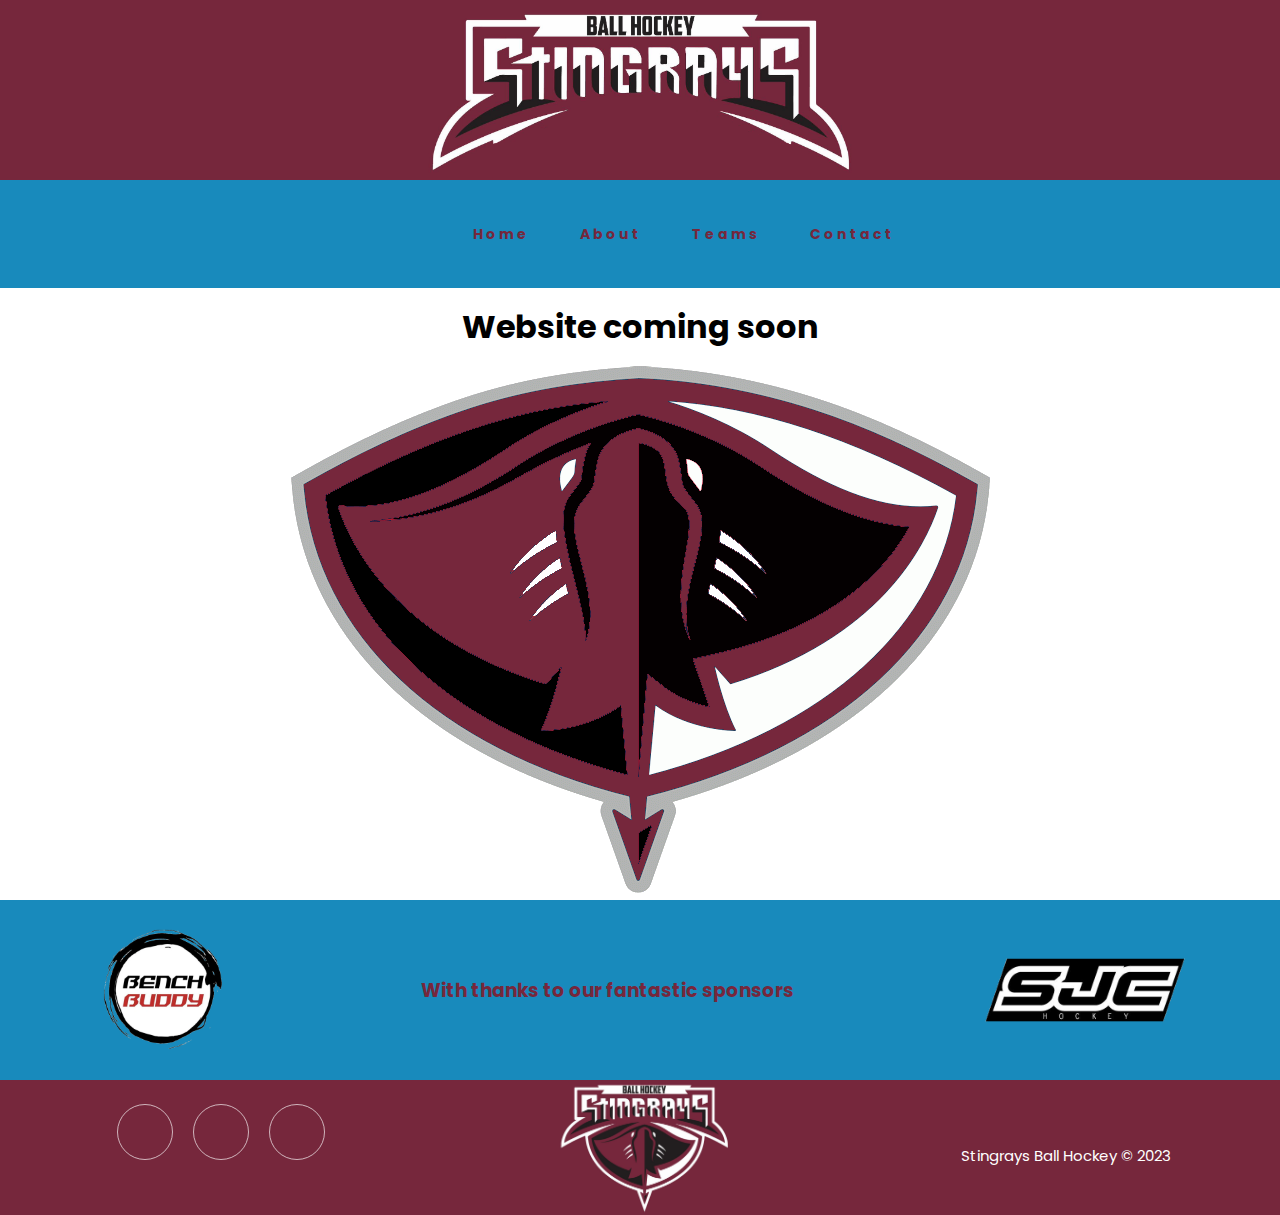
==== about.html @ 5287bc20 "Add files via upload" ====
<!DOCTYPE html>
<html lang="en">
  <head>
    <meta charset="UTF-8">
    <meta name="viewport" content="width=device-width, initial-scale=1.0">
    <meta http-equiv="X-UA-Compatible" content="ie=edge">
    <title>Stingrays Ball Hockey Club</title>
    <link rel="stylesheet" href="./styles.css">
	<link rel="stylesheet" href="https://cdnjs.cloudflare.com/ajax/libs/font-awesome/6.4.2/css/all.min.css" integrity="sha512-z3gLpd7yknf1YoNbCzqRKc4qyor8gaKU1qmn+CShxbuBusANI9QpRohGBreCFkKxLhei6S9CQXFEbbKuqLg0DA==" crossorigin="anonymous" referrerpolicy="no-referrer" />
	<link href="https://fonts.googleapis.com/css2?family=Poppins" rel="stylesheet">
  </head>
  <body>
	<div class="header">
		<div class="logo">
			<img class="header-logo" src="./img/Wording Take 2.png" alt="Stingrays">
		</div>
	</div>
    <nav>
		<ul class="nav-links">
			<li><a href="./index.html">Home</a></li>
			<li><a href="./about.html">About</a></li>
			<li>
			<a href="./teams.html">Teams</a>
			<ul class="dropdown">
				<li><a href="./seniorteams/senior-a.html">Senior A</a></li>
				<li><a href="./seniorteams/senior-maroon.html">Senior Maroon</a></li>
				<li><a href="./seniorteams/senior-blue.html">Senior Blue</a></li>
				<li><a href="./juniorteams/u16.html">Under 16's</a></li>
				<li><a href="./juniorteams/u13.html">Under 13's</a></li>
				<li><a href="./juniorteams/u10.html">Under 10's</a></li>
				<li><a href="./juniorteams/u7.html">Under 7's</a></li>
			</ul>
			</li>
			<li><a href="./contact.html">Contact</a></li>
		</ul>
		<div class="burger">
			<div class="line1"></div>
			<div class="line2"></div>
			<div class="line3"></div>
		</div>
	</nav>
	<section class="content">
		<h1>Website coming soon</h1>
		<img class="content-logo" src="./img/alternate logo.png" alt="StingraysBHC">
	</section>
	<section class="sponsors">
		<div class="sponsorslogos">
			<img class="sponsors-logo" src="./img/bench-buddy.png" alt="Bench Buddy">
			<h3>With thanks to our fantastic sponsors</h3>
			<img class="sponsors-logo" src="./img/sjc.png" alt="SJC Hockey">
		</div>
	</section>
	<section class="footer">
			<div class="social">
				<a href="https://www.facebook.com/StingraysBallHockey"><i class="fab fa-facebook"></i></a>
				<a href="https://www.instagram.com/StingraysBHC"><i class="fab fa-instagram"></i></a>
				<a href="https://twitter.com/StingraysBHC"><i class="fab fa-twitter"></i></a>
			</div>
			<img class="footer-logo" src="./img/logo.png" alt="Stingrays">
			<p class="copyright">
				Stingrays Ball Hockey © 2023
			</p>
	</section>
		
	<script src="app.js"></script>
  </body>
</html>
---- styles.css ----
* {
	margin: 0px;
	padding: 0px;
	box-sizing: border-box;
}

.header {
	display: flex;
	justify-content: space-around;
	align-items: center;
	max-height: 20vh;
	background-color: #76273C;
	font-family: 'Poppins', sans-serif;
}

.header-logo {
	display: flex;
	justify-content: space-around;
	align-items: center;
	max-height: 20vh;
	background-color: #76273C;
	font-family: 'Poppins', sans-serif;
}


nav {
	display: flex;
	justify-content: space-around;
	align-items: center;
	min-height: 12vh;
	background-color: #188ABC;
	font-family: 'Poppins', sans-serif;
}

.logo {
	color: rgb(226,226,226);
	text-transform: uppercase;
	letter-spacing: 5px;
	font-size: 20px;
}

.nav-links {
	display: flex;
	justify-content: space-around;
	width: 30%;
}

.nav-links a:hover {
	background-color: #76273C;
	color: white;
}

.nav-links li {
	list-style: none;
}

.nav-links a {
	color: #76273C;
	text-decoration: none;
	letter-spacing: 3px;
	font-weight: bold;
	font-size: 14px;
}

ul {
	list-style: none;
	background: #188ABC;
}

ul li {
	display: inline-block;
	position: relative;
}

ul li a {
	display: block;
	padding: 20px 25px;
	color: #76273C;
	text-decoration: none;
	text-align: center;
	font-size: 20px;
}

ul li ul.dropdown li {
	display: block;
}

ul li ul.dropdown {
	width: 100%;
	position: absolute;
	z-index: 999;
	display: none;
}

ul li:hover ul.dropdown {
	display:block;
	background-color: #188ABC;
	width: 100%;
}

.burger {
	display: none;
	cursor: pointer;
}

.burger div {
	width: 25px;
	height: 3px;
	background-color: #76273C;
	margin: 5px;
	transition: all 0.3s ease; 
}

.content {
	height: 68vh;
	top: 32vh;
	display: flex;
	flex-direction: column;
	align-items: center;
	width: 100%;
	padding: 15px;
	font-family: 'Poppins', sans-serif;
}

.content .content-logo {
	padding-top: 15px;
}

.sponsorslogos {
	font-family: 'Poppins', sans-serif;
	padding: 40px 0;
	display: flex;
	justify-content: space-around;
	align-items: center;
	max-height: 20vh;
	background-color: #188ABC;
	right:0;
}

.sponsorslogos h3 {
	color: #76273C;
}

.sponsors-logo {
	max-width: 200px;
	display: flex;
	justify-content: space-around;
	align-items: center;
	max-height: 15vh;
}

.footer {
	font-family: 'Poppins', sans-serif;
	padding: 40px 0;
	display: flex;
	justify-content: space-around;
	align-items: center;
	max-height: 15vh;
	background-color: #76273C;
}

.footer .social{
	text-align: center;
	padding-bottom: 25px;
	color: white;
}

.footer .social a{
	font-size: 40px;
	color: inherit;
	border: 1px solid white;
	width: 56px;
	height: 56px;
	line-height: 54px;
	display: inline-block;
	text-align: center;
	border-radius: 50%;
	margin: 0 8px;
	opacity: 0.65;
	
}

.footer .social a:hover{
	opacity:0.9;
}

.footer ul{
	margin-top: 0;
	padding: 0;
	list-style: none;
	font-size: 18px;
	line-height: 1.6;
	margin-bottom: 0;
	text-align: center;
}

.footer-logo {
	display: flex;
	justify-content: space-around;
	align-items: center;
	max-height: 15vh;
	background-color: #76273C;
	font-family: 'Poppins', sans-serif;
}

.footer .copyright {
	margin-top: 15px;
	text-align: center;
	font-size: 15px;
	color: white;
}


@media screen and (max-width:768px) {
	.nav-links {
	display: flex;
	justify-content: space-around;
	width: 50%;
	}
}

@media screen and (max-width:768px) {
	body{
		overflow-x: hidden;
	}
	
	.nav-links {
	position: absolute;
	height: 68vh;
	top: 32vh;
	background-color: #188ABC;
	display: flex;
	flex-direction: column;
	align-items: center;
	width: 100%;
	transform: translateX(100%);
	transition: transform 0.5s ease-in;
	}
	.nav-links li {
		opacity: 0;
	}
	
	.burger {
		display: block;
	}
	
	
}

.nav-active {
	transform: translateX(0%);
}

@keyframes navLinkFade {
	from {
		opacity: 0;
		transform: translateX(50px);
	}
	to {
		opacity: 1;
		transform: translateX(0px);
	}
}

.toggle .line1 {
	transform: rotate(-45deg) translate(-5px,6px);
	
}
.toggle .line2 {
	opacity:0;
}
.toggle .line3 {
	transform: rotate(45deg) translate(-5px,-6px);
}
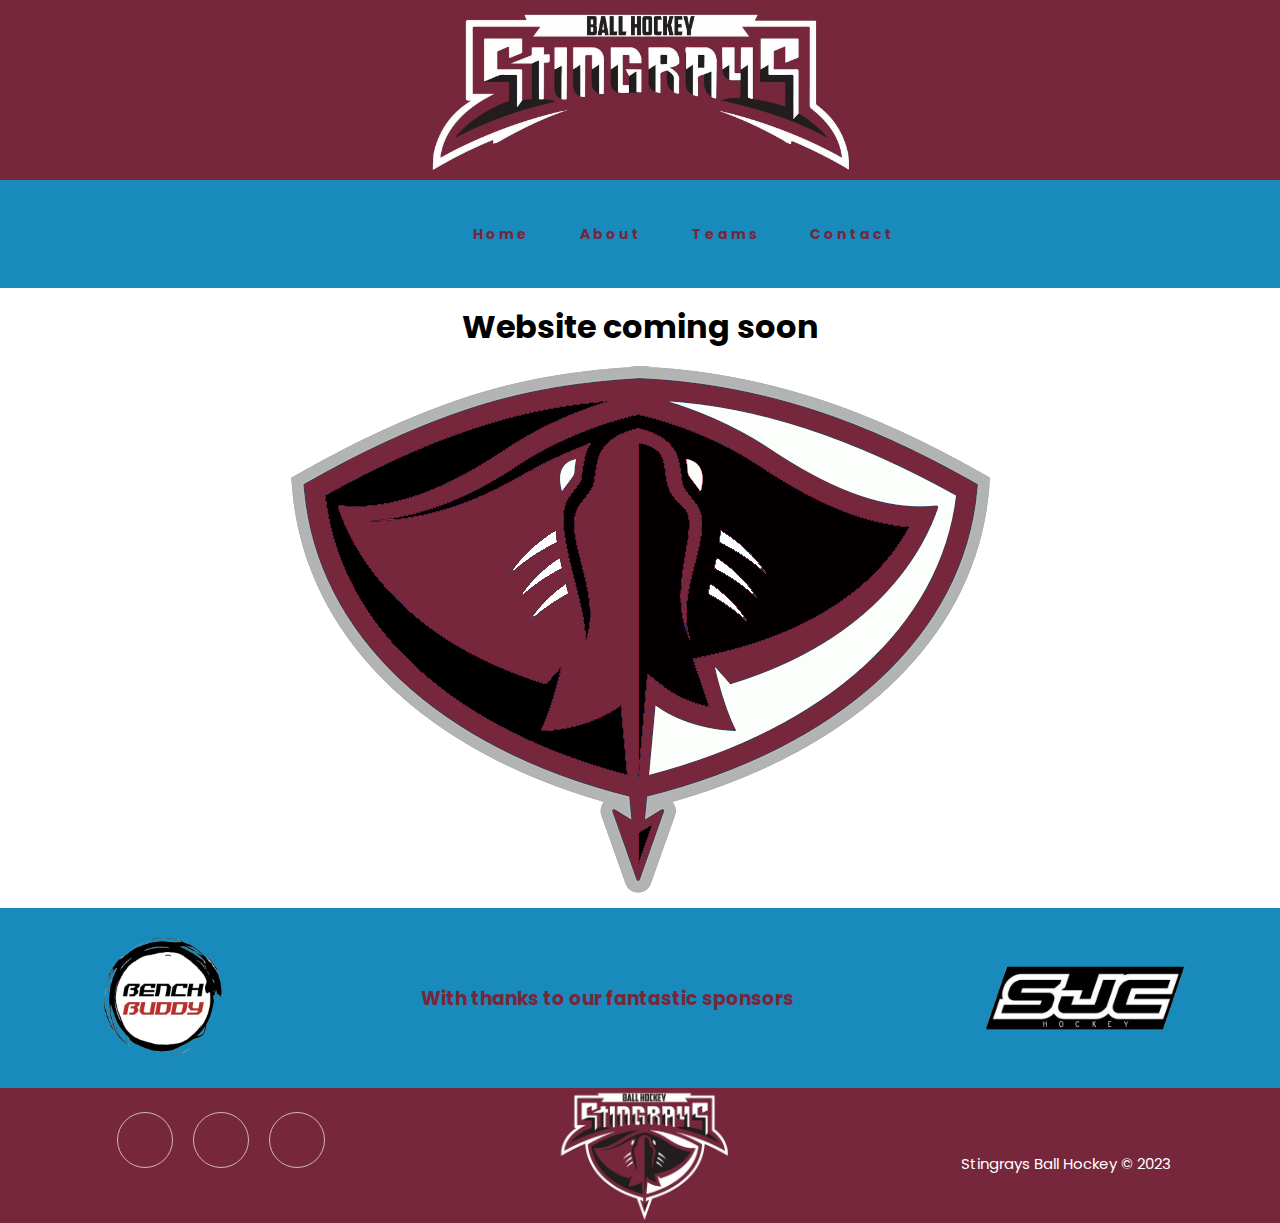
==== commit 8fc7d0c7: "Add files via upload" ====
--- a/about.html
+++ b/about.html
@@ -23,8 +23,8 @@
 			<a href="./teams.html">Teams</a>
 			<ul class="dropdown">
 				<li><a href="./seniorteams/senior-a.html">Senior A</a></li>
-				<li><a href="./seniorteams/senior-maroon.html">Senior Maroon</a></li>
-				<li><a href="./seniorteams/senior-blue.html">Senior Blue</a></li>
+				<li><a href="./seniorteams/senior-maroon.html">Senior B</a></li>
+				<li><a href="./seniorteams/senior-blue.html">Senior C</a></li>
 				<li><a href="./juniorteams/u16.html">Under 16's</a></li>
 				<li><a href="./juniorteams/u13.html">Under 13's</a></li>
 				<li><a href="./juniorteams/u10.html">Under 10's</a></li>
--- a/styles.css
+++ b/styles.css
@@ -112,7 +112,7 @@
 }
 
 .content {
-	height: 68vh;
+	min-height: 68vh;
 	top: 32vh;
 	display: flex;
 	flex-direction: column;
@@ -120,10 +120,69 @@
 	width: 100%;
 	padding: 15px;
 	font-family: 'Poppins', sans-serif;
+	overflow: hidden;
+}
+
+.content .news {
+	width: 100%;
+	max-height: 68vh;
 }
 
 .content .content-logo {
 	padding-top: 15px;
+}
+
+.teams{
+	top: 32vh;
+	display: grid;
+	grid-gap: .5em;
+	grid-template-areas: 
+		"photoOne photoTwo photoThree";
+	padding: 15px;
+	align-items: center;
+	justify-items: center;
+	font-family: 'Poppins', sans-serif;
+	overflow: auto;
+	list-style: none;
+	margin: auto;
+	min-height: 68vh;
+}
+
+.teams .content-logo {
+	border: 2px solid black;
+	border-radius: 5px;
+	max-height: 250px;
+	max-width: 250px;
+	align-items: center;
+}
+
+.a-team {
+	display: flex;
+	padding: 0 4px;
+	list-style: none;
+	align-items: center;
+	font-family: 'Poppins', sans-serif;
+	justify-content: space-around;
+	margin-left: auto;
+	margin-right: auto;
+}
+
+.team-column {
+	padding: 0 4px;
+	justify-content: center;
+}
+
+.player-profile {
+	margin-top: 8px;
+	vertical-align: middle;
+}
+
+.pp-pic {
+	border: 2px solid black;
+	border-radius: 5px;
+	max-height: 150px;
+	max-width: 150px;
+	align-items: center;
 }
 
 .sponsorslogos {
@@ -135,6 +194,7 @@
 	max-height: 20vh;
 	background-color: #188ABC;
 	right:0;
+	margin-top: auto;
 }
 
 .sponsorslogos h3 {
@@ -157,6 +217,7 @@
 	align-items: center;
 	max-height: 15vh;
 	background-color: #76273C;
+	margin-top: auto;
 }
 
 .footer .social{
@@ -211,6 +272,8 @@
 }
 
 
+
+
 @media screen and (max-width:768px) {
 	.nav-links {
 	display: flex;
@@ -244,6 +307,26 @@
 		display: block;
 	}
 	
+	.footer .social{
+	text-align: center;
+	padding-bottom: 15px;
+	color: white;
+	}
+
+	.footer .social a{
+	font-size: 20px;
+	color: inherit;
+	border: 1px solid white;
+	width: 36px;
+	height: 36px;
+	line-height: 34px;
+	display: inline-block;
+	text-align: center;
+	border-radius: 50%;
+	margin: 0 8px;
+	opacity: 0.65;
+	
+	}
 	
 }
 
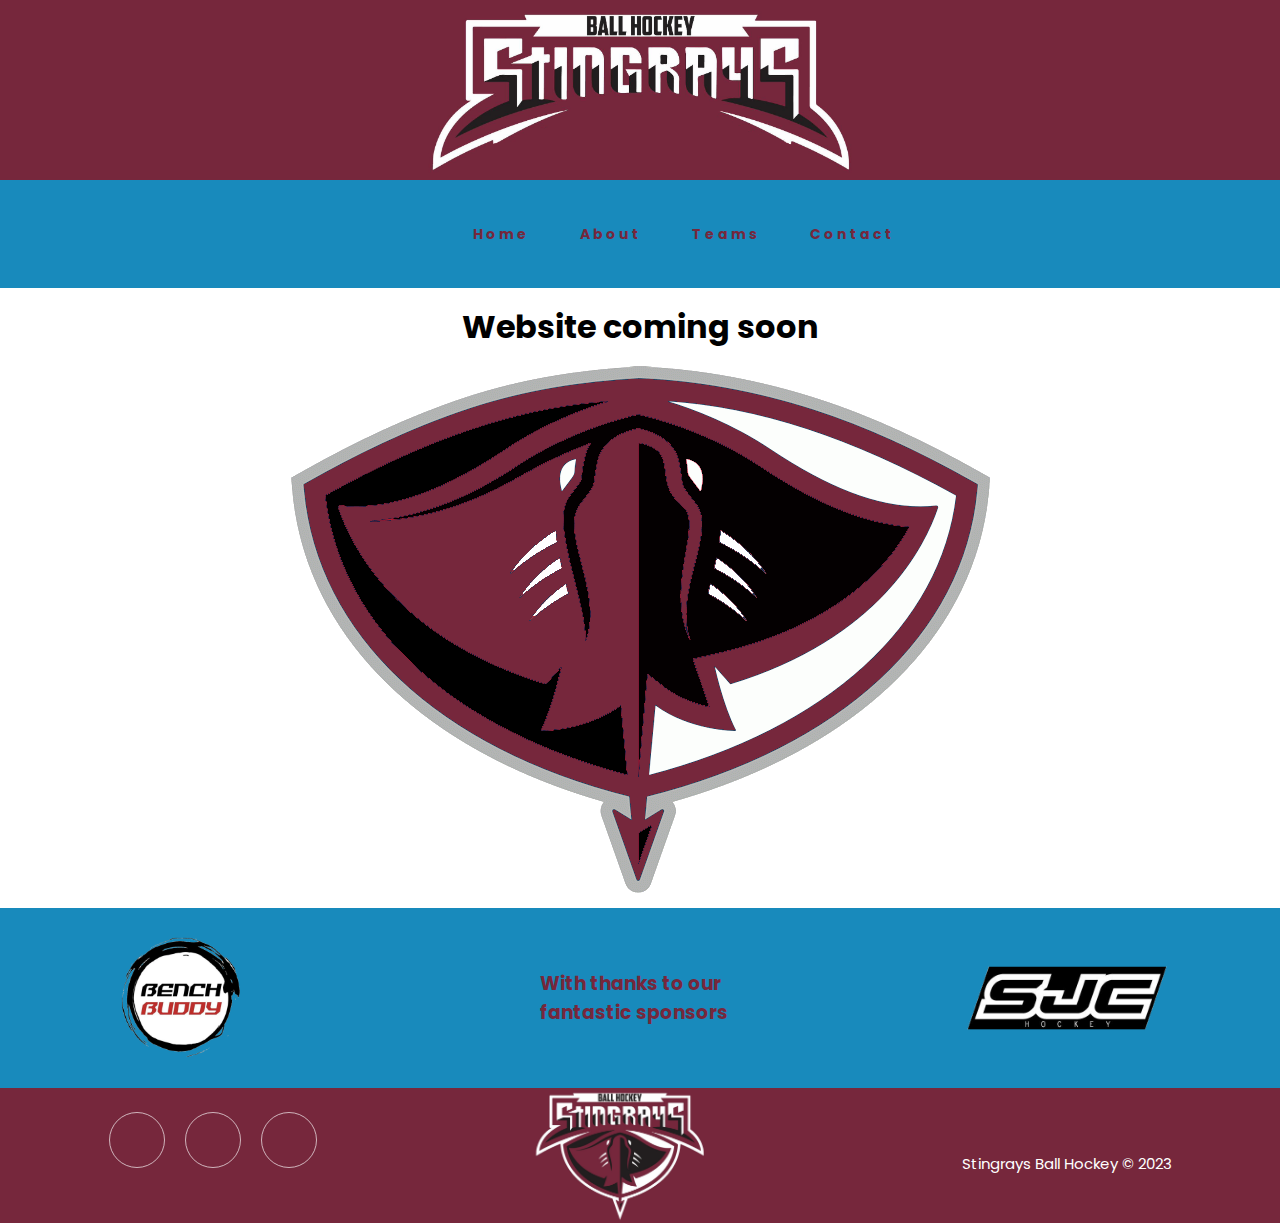
==== commit 3ae1ab2c: "Add files via upload" ====
--- a/about.html
+++ b/about.html
@@ -45,23 +45,28 @@
 	</section>
 	<section class="sponsors">
 		<div class="sponsorslogos">
-			<img class="sponsors-logo" src="./img/bench-buddy.png" alt="Bench Buddy">
-			<h3>With thanks to our fantastic sponsors</h3>
-			<img class="sponsors-logo" src="./img/sjc.png" alt="SJC Hockey">
+			<div class="sponsor-container"><img class="sponsors-logo" src="../img/bench-buddy.png" alt="Bench Buddy"></div>
+			<div class="sponsor-container"><h3>With thanks to our fantastic sponsors</h3></div>
+			<div class="sponsor-container"><img class="sponsors-logo" src="../img/sjc.png" alt="SJC Hockey"></div>
 		</div>
 	</section>
 	<section class="footer">
-			<div class="social">
-				<a href="https://www.facebook.com/StingraysBallHockey"><i class="fab fa-facebook"></i></a>
-				<a href="https://www.instagram.com/StingraysBHC"><i class="fab fa-instagram"></i></a>
-				<a href="https://twitter.com/StingraysBHC"><i class="fab fa-twitter"></i></a>
+			<div class="item-container">
+				<div class="social">
+					<a href="https://www.facebook.com/StingraysBallHockey"><i class="fab fa-facebook"></i></a>
+					<a href="https://www.instagram.com/StingraysBHC"><i class="fab fa-instagram"></i></a>
+					<a href="https://twitter.com/StingraysBHC"><i class="fab fa-twitter"></i></a>
+				</div>
 			</div>
-			<img class="footer-logo" src="./img/logo.png" alt="Stingrays">
-			<p class="copyright">
+			<div class="item-container">
+				<img class="footer-logo" src="./img/logo.png" alt="Stingrays">
+			</div>
+			<div class="item-container">
+				<p class="copyright">
 				Stingrays Ball Hockey © 2023
-			</p>
+				</p>
+			</div>
 	</section>
-		
 	<script src="app.js"></script>
   </body>
 </html>--- a/styles.css
+++ b/styles.css
@@ -199,6 +199,11 @@
 
 .sponsorslogos h3 {
 	color: #76273C;
+	max-width: 200px;
+}
+
+.sponsor-container {
+	width: 200px;
 }
 
 .sponsors-logo {
@@ -220,10 +225,15 @@
 	margin-top: auto;
 }
 
+.item-container {
+	width: 225px;
+}
+
 .footer .social{
 	text-align: center;
 	padding-bottom: 25px;
 	color: white;
+	width: 225px;
 }
 
 .footer .social a{
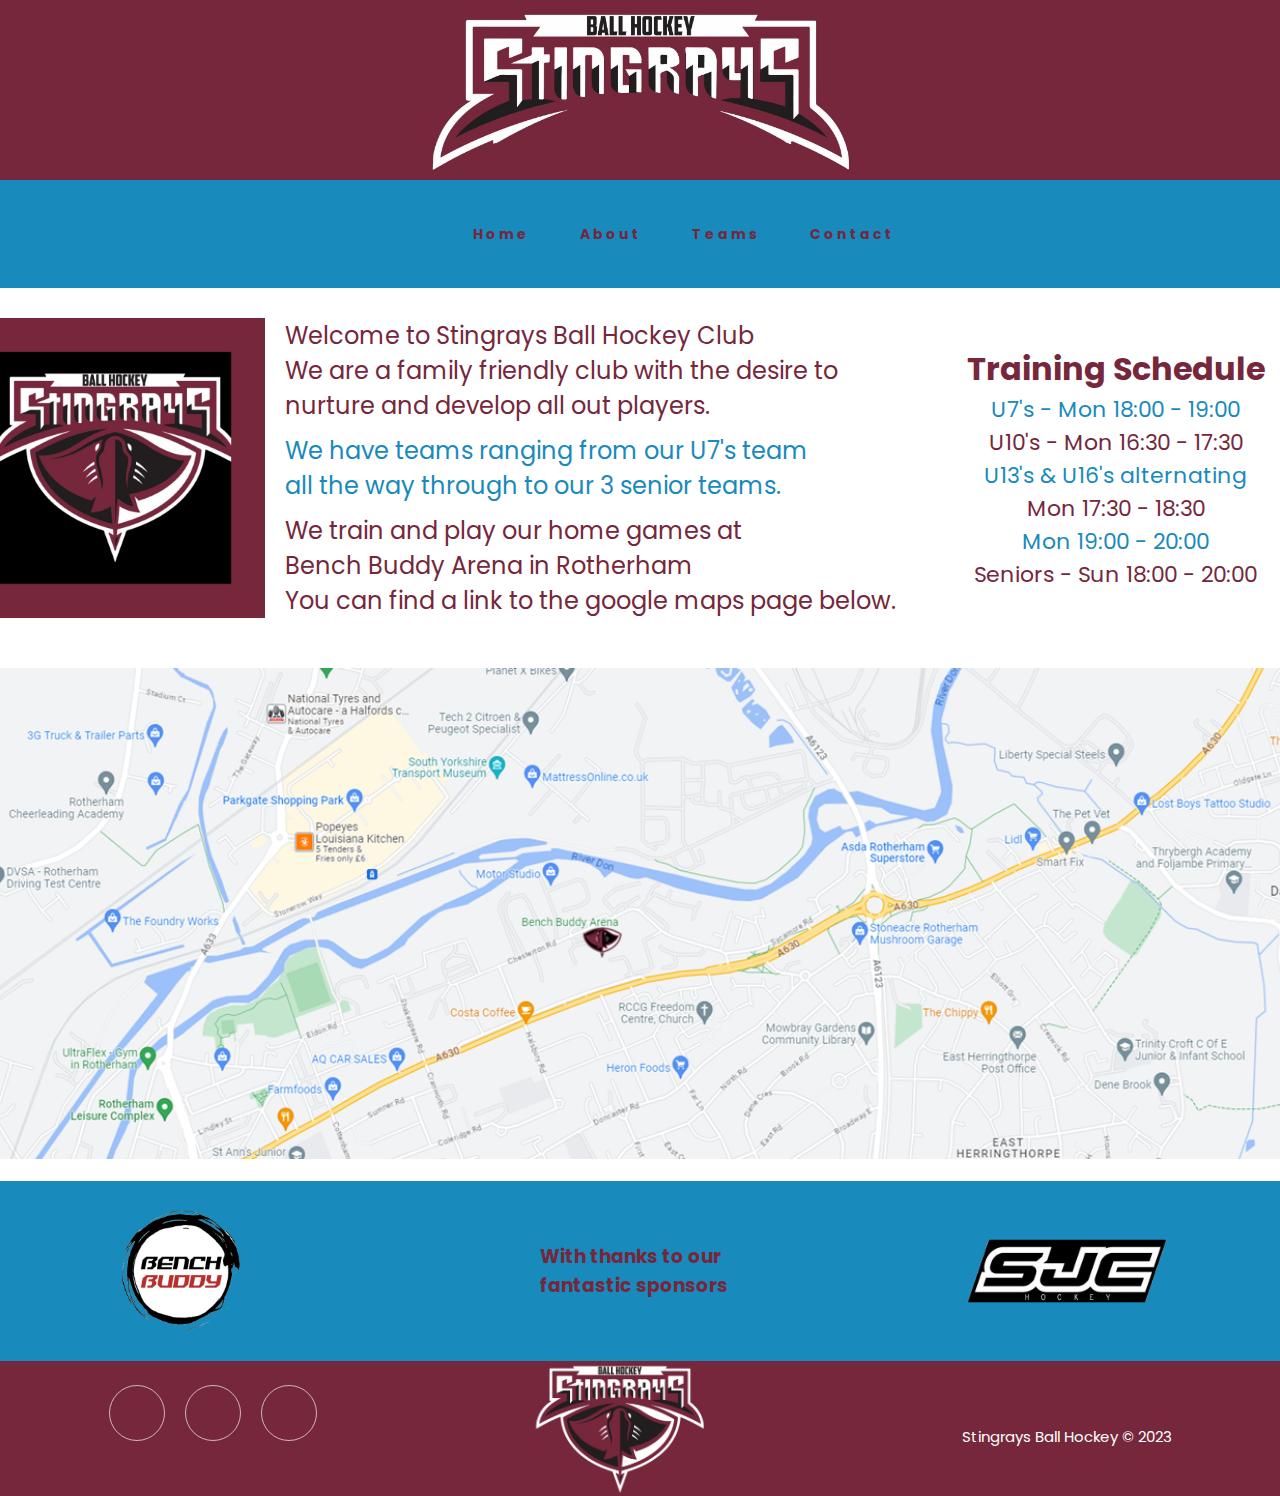
==== commit 7a11800b: "Add files via upload" ====
--- a/about.html
+++ b/about.html
@@ -40,14 +40,39 @@
 		</div>
 	</nav>
 	<section class="content">
-		<h1>Website coming soon</h1>
-		<img class="content-logo" src="./img/alternate logo.png" alt="StingraysBHC">
+		<div class="about-holder">
+			<div class="about-container">
+				<img class="about-logo" src="./img/profile-logo.png" alt="StingraysBHC">
+				<div class="about-text">
+					<p class="about-1">Welcome to Stingrays Ball Hockey Club <br>
+					We are a family friendly club with the desire to <br>
+					nurture and develop all out players.</p>
+					<p class="about-2">We have teams ranging from our U7's team<br>
+					all the way through to our 3 senior teams.</p>
+					<p class="about-3">We train and play our home games at  <br>
+					Bench Buddy Arena in Rotherham<br>
+					You can find a link to the google maps page below.</p>
+				</div>
+				<div class="about-schedule">
+					<p class="schedule-head">Training Schedule</p>
+					<p class="schedule-blue">U7's - Mon 18:00 - 19:00</p>
+					<p class="schedule-maroon">U10's - Mon 16:30 - 17:30</p>
+					<p class="schedule-blue">U13's & U16's alternating</p>
+					<p class="schedule-maroon">Mon 17:30 - 18:30</p>
+					<p class="schedule-blue">Mon 19:00 - 20:00</p>
+					<p class="schedule-maroon">Seniors - Sun 18:00 - 20:00</p>
+				</div>
+			</div>
+			<div class="about-map">
+				<li><a href="https://www.google.com/maps/place/Bench+Buddy+Arena/@53.4428939,-1.3332528,15.58z/data=!4m6!3m5!1s0x4879769bde3f5185:0x2c801f82e1834ac6!8m2!3d53.4410335!4d-1.3336306!16s%2Fg%2F1tfvgq_j?authuser=0&entry=ttu" target="_blank"><img class="about-googlemap" src="./img/here.png" alt="StingraysBHC"></a></li>
+			</div>
+		</div>
 	</section>
 	<section class="sponsors">
 		<div class="sponsorslogos">
-			<div class="sponsor-container"><img class="sponsors-logo" src="../img/bench-buddy.png" alt="Bench Buddy"></div>
+			<div class="sponsor-container"><img class="sponsors-logo" src="./img/bench-buddy.png" alt="Bench Buddy"></div>
 			<div class="sponsor-container"><h3>With thanks to our fantastic sponsors</h3></div>
-			<div class="sponsor-container"><img class="sponsors-logo" src="../img/sjc.png" alt="SJC Hockey"></div>
+			<div class="sponsor-container"><img class="sponsors-logo" src="./img/sjc.png" alt="SJC Hockey"></div>
 		</div>
 	</section>
 	<section class="footer">
--- a/styles.css
+++ b/styles.css
@@ -117,6 +117,7 @@
 	display: flex;
 	flex-direction: column;
 	align-items: center;
+	justify-content: center;
 	width: 100%;
 	padding: 15px;
 	font-family: 'Poppins', sans-serif;
@@ -130,6 +131,86 @@
 
 .content .content-logo {
 	padding-top: 15px;
+}
+
+.about-container {
+	width: 100%;
+	display: flex;
+	flex-direction: row;
+	justify-content: center;
+	align-items:center;
+	flex-wrap: nowrap;
+	gap: 20px;
+	padding: 15px;
+	padding-bottom: 50px;
+}
+
+.about-image {
+	flex: 1;
+	flex-shrink: 3;
+	height: 300px;
+	width: 300px;
+	justify-content: center;
+}
+
+.about-map {
+	width: 1400px;
+	text-decoration: none;
+	list-style: none;
+}
+
+.about-map li {
+	width: 1400px;
+	text-decoration: none;
+}
+
+.about-googlemap {
+	width: 100%;
+	text-decoration: none;
+}
+
+.about-logo {
+	max-height: 300px;
+	max-width: 300px;
+}
+
+.about-container .about-1 {
+	font-size: 24px;
+	color: #76273C;
+	padding-bottom: 10px;
+}
+
+.about-container .about-2 {
+	font-size: 24px;
+	color: #188ABC;
+	padding-bottom: 10px;
+}
+
+.about-container .about-3 {
+	font-size: 24px;
+	color: #76273C;
+}
+
+.about-container .about-schedule{
+	width: 400px;
+	text-align: center;
+}
+
+.about-container .schedule-head {
+	font-size: 32px;
+	font-weight: bold;
+	color: #76273C;
+	justify-content: center;
+}
+
+.about-container .schedule-blue {
+	font-size: 22px;
+	color: #188ABC;
+}
+
+.about-container .schedule-maroon {
+	font-size: 22px;
+	color: #76273C;
 }
 
 .teams{
@@ -165,6 +246,7 @@
 	justify-content: space-around;
 	margin-left: auto;
 	margin-right: auto;
+	
 }
 
 .team-column {
@@ -175,13 +257,14 @@
 .player-profile {
 	margin-top: 8px;
 	vertical-align: middle;
+	color: #76273C;
 }
 
 .pp-pic {
-	border: 2px solid black;
+	border: 2px solid #76273C;
 	border-radius: 5px;
-	max-height: 150px;
-	max-width: 150px;
+	height: 407px;
+	width: 260px;
 	align-items: center;
 }
 
